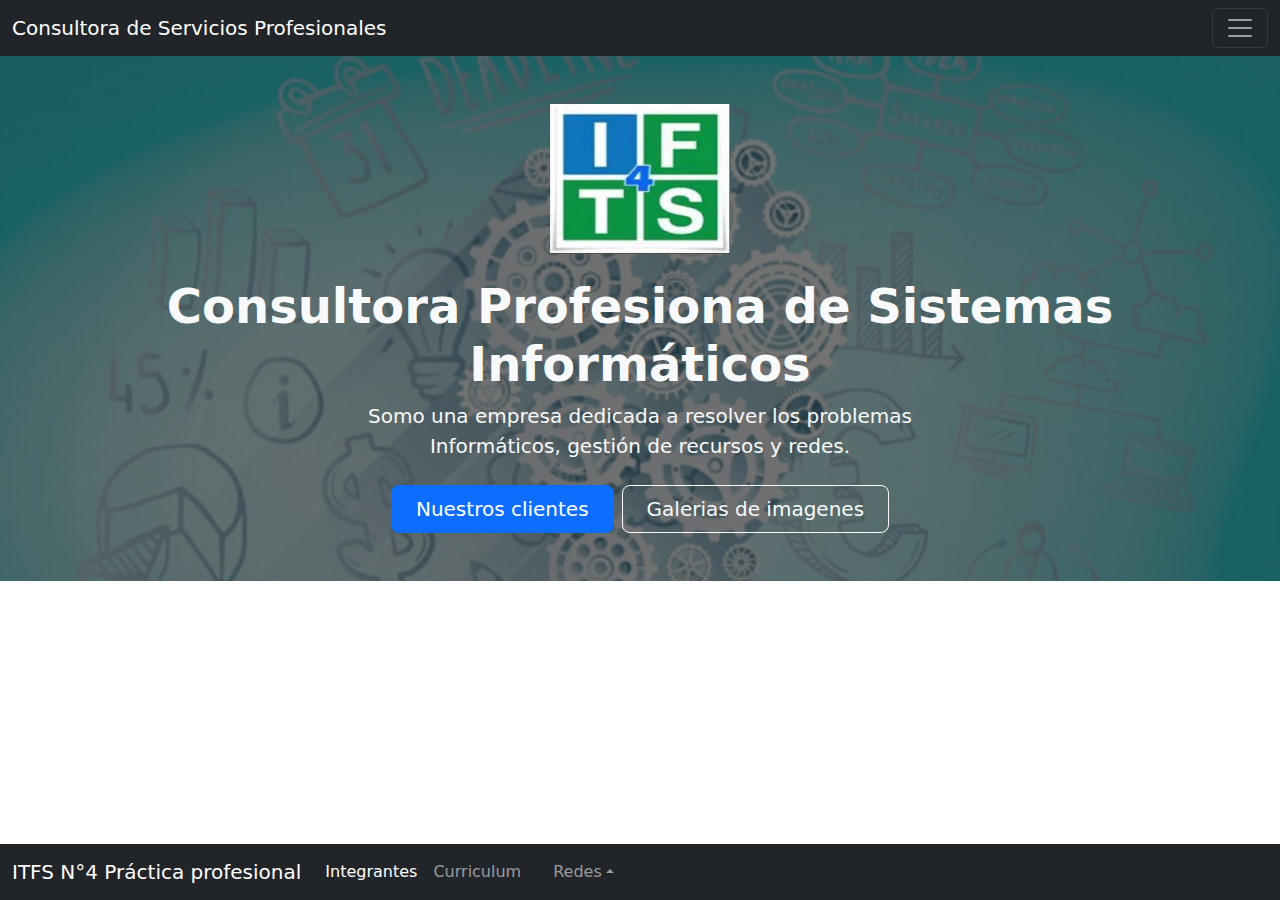
==== index.html @ 38dfb474 "inicio de pagina" ====
<!DOCTYPE html>
<html lang="en">

<head>
    <meta charset="UTF-8">
    <meta name="viewport" content="width=device-width, initial-scale=1.0">
    <link rel="stylesheet" href="style/bootstrap.min.css">
    <link rel="stylesheet" href="style/style.css">
    <title>Consultora</title>
</head>

<body>
    <header>
        <nav class="navbar navbar-dark bg-dark" aria-label="Dark offcanvas navbar">
            <div class="container-fluid">
              <a class="navbar-brand" href="#">Consultora de Servicios Profesionales</a>
              <button class="navbar-toggler" type="button" data-bs-toggle="offcanvas" data-bs-target="#offcanvasNavbarDark" aria-controls="offcanvasNavbarDark" aria-label="Toggle navigation">
                <span class="navbar-toggler-icon"></span>
              </button>
              <div class="offcanvas offcanvas-end text-bg-dark" tabindex="-1" id="offcanvasNavbarDark" aria-labelledby="offcanvasNavbarDarkLabel">
                <div class="offcanvas-header">
                  <h5 class="offcanvas-title" id="offcanvasNavbarDarkLabel">Servicios</h5>
                  <button type="button" class="btn-close btn-close-white" data-bs-dismiss="offcanvas" aria-label="Close"></button>
                </div>
                <div class="offcanvas-body">
                  <ul class="navbar-nav justify-content-end flex-grow-1 pe-3">
                    <li class="nav-item">
                      <a class="nav-link active" aria-current="page" href="#">Nosotros</a>
                    </li>
                    <li class="nav-item">
                      <a class="nav-link" href="#">Galeria</a>
                    </li>
                    <li class="nav-item dropdown">
                      <a class="nav-link dropdown-toggle" href="#" role="button" data-bs-toggle="dropdown" aria-expanded="false">
                        Redes
                      </a>
                      <ul class="dropdown-menu">
                        <li><a class="dropdown-item" href="#">Facebook</a></li>
                        <li><a class="dropdown-item" href="#">Instagram</a></li>
                        <li><a class="dropdown-item" href="#">linkedIn</a></li>
                        <li>
                          <hr class="dropdown-divider">
                        </li>
                        <li><a class="dropdown-item" href="#">Contacto</a></li>
                      </ul>
                    </li>
                  </ul>
                  <form class="d-flex mt-3" role="search">
                    <input class="form-control me-2" type="search" placeholder="Search" aria-label="Search">
                    <button class="btn btn-outline-success" type="submit">Search</button>
                  </form>
                </div>
              </div>
            </div>
          </nav>
    </header>
    <main class="container-fluid hero">
        <div class="px-4 py-5 text-center text-light">
            <img class="d-block mx-auto mb-4" src="assent/img/asd.png" alt="Consultora profesiona de sistemas informaticos" width="180" height="150">
            <h1 class="display-5 fw-bold text-light">Consultora Profesiona de Sistemas Informáticos</h1>
            <div class="col-lg-6 mx-auto">
              <p class="lead mb-4">Somo una empresa dedicada a resolver los problemas Informáticos, gestión de recursos y redes.</p>
              <div class="d-grid gap-2 d-sm-flex justify-content-sm-center">
                <button type="button" class="btn btn-primary btn-lg px-4 gap-3">Nuestros clientes</button>
                <button type="button" class="btn btn-outline-light btn-lg px-4">Galerias de imagenes</button>
              </div>
            </div>
          </div>
    </main>
    <footer class="navbar fixed-bottom navbar-expand-sm navbar-dark bg-dark">
      
            <div class="container-fluid">
              <a class="navbar-brand" href="#">ITFS N°4 Práctica profesional</a>
              <button class="navbar-toggler" type="button" data-bs-toggle="collapse" data-bs-target="#navbarCollapse" aria-controls="navbarCollapse" aria-expanded="false" aria-label="Toggle navigation">
                <span class="navbar-toggler-icon"></span>
              </button>
              <div class="collapse navbar-collapse" id="navbarCollapse">
                <ul class="navbar-nav">
                  <li class="nav-item">
                    <a class="nav-link active" aria-current="page" href="#">Integrantes</a>
                  </li>
                  <li class="nav-item">
                    <a class="nav-link" href="#">Curriculum</a>
                  </li>
                  <li class="nav-item">
                    <a class="nav-link"></a>
                  </li>
                  <li class="nav-item dropup">
                    <a class="nav-link dropdown-toggle" href="#" data-bs-toggle="dropdown" aria-expanded="false">Redes</a>
                    <ul class="dropdown-menu">
                      <li><a class="dropdown-item" href="#"></a></li>
                      <li><a class="dropdown-item" href="#"></a></li>
                      <li><a class="dropdown-item" href="#"></a></li>
                    </ul>
                  </li>
                </ul>
              </div>
            </div>
        
    </footer>
    <script src="JS/bootstrap.bundle.min.js">BOOTSTRAP</script>
</body>

</html>
---- style/style.css ----
:root {
    --site-header: #383c46;
    --site-main-background: #ffffff;
    --site-color-font: antiquewhite;
}
* {
    margin: 0;
    padding: 0;
    box-sizing: border-box;
}
.hero {
    width: 100%;
    background-image: linear-gradient(0deg, rgba(40, 40, 40, 0.645), rgba(40, 40, 40, 0.645)),  url(../assent/img/AnalisisSistemas.jpg);
    background-position: center center;
    background-size: cover;
    background-repeat: no-repeat;
    background-attachment: fixed;
}
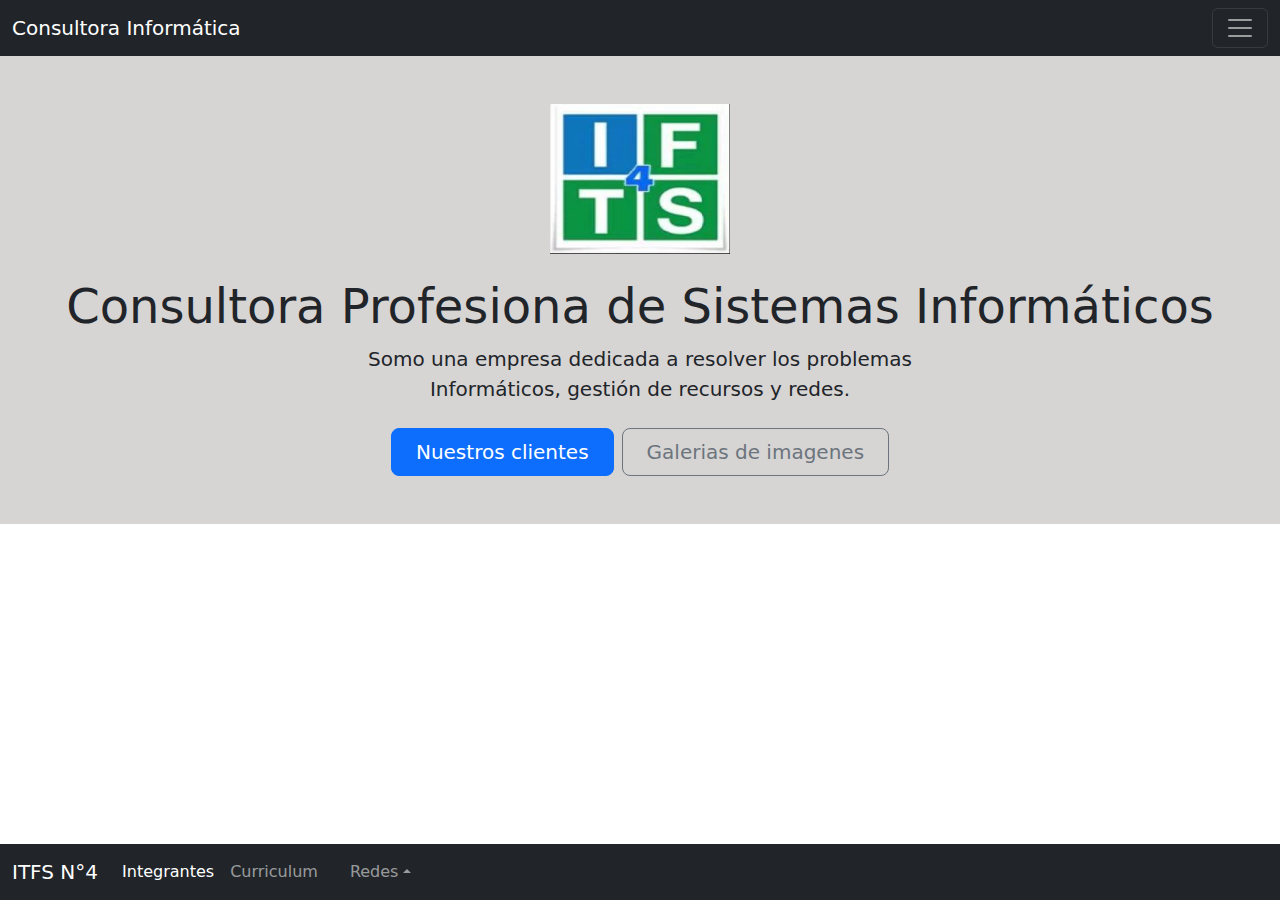
==== commit 8143e653: "correcciones" ====
--- a/index.html
+++ b/index.html
@@ -13,7 +13,7 @@
     <header>
         <nav class="navbar navbar-dark bg-dark" aria-label="Dark offcanvas navbar">
             <div class="container-fluid">
-              <a class="navbar-brand" href="#">Consultora de Servicios Profesionales</a>
+              <a class="navbar-brand" href="#">Consultora Informática</a>
               <button class="navbar-toggler" type="button" data-bs-toggle="offcanvas" data-bs-target="#offcanvasNavbarDark" aria-controls="offcanvasNavbarDark" aria-label="Toggle navigation">
                 <span class="navbar-toggler-icon"></span>
               </button>
@@ -55,14 +55,14 @@
           </nav>
     </header>
     <main class="container-fluid hero">
-        <div class="px-4 py-5 text-center text-light">
+        <div class="px-4 py-5 mb-5 text-center">
             <img class="d-block mx-auto mb-4" src="assent/img/asd.png" alt="Consultora profesiona de sistemas informaticos" width="180" height="150">
-            <h1 class="display-5 fw-bold text-light">Consultora Profesiona de Sistemas Informáticos</h1>
+            <h1 class="display-5 fw-boldt">Consultora Profesiona de Sistemas Informáticos</h1>
             <div class="col-lg-6 mx-auto">
               <p class="lead mb-4">Somo una empresa dedicada a resolver los problemas Informáticos, gestión de recursos y redes.</p>
               <div class="d-grid gap-2 d-sm-flex justify-content-sm-center">
                 <button type="button" class="btn btn-primary btn-lg px-4 gap-3">Nuestros clientes</button>
-                <button type="button" class="btn btn-outline-light btn-lg px-4">Galerias de imagenes</button>
+                <button type="button" class="btn btn-outline-secondary btn-lg px-4">Galerias de imagenes</button>
               </div>
             </div>
           </div>
@@ -70,7 +70,7 @@
     <footer class="navbar fixed-bottom navbar-expand-sm navbar-dark bg-dark">
       
             <div class="container-fluid">
-              <a class="navbar-brand" href="#">ITFS N°4 Práctica profesional</a>
+              <a class="navbar-brand" href="#">ITFS N°4</a>
               <button class="navbar-toggler" type="button" data-bs-toggle="collapse" data-bs-target="#navbarCollapse" aria-controls="navbarCollapse" aria-expanded="false" aria-label="Toggle navigation">
                 <span class="navbar-toggler-icon"></span>
               </button>
--- a/style/style.css
+++ b/style/style.css
@@ -2,6 +2,7 @@
     --site-header: #383c46;
     --site-main-background: #ffffff;
     --site-color-font: antiquewhite;
+    --site-color-bg-main: #c5c0c0af ;
 }
 * {
     margin: 0;
@@ -9,10 +10,5 @@
     box-sizing: border-box;
 }
 .hero {
-    width: 100%;
-    background-image: linear-gradient(0deg, rgba(40, 40, 40, 0.645), rgba(40, 40, 40, 0.645)),  url(../assent/img/AnalisisSistemas.jpg);
-    background-position: center center;
-    background-size: cover;
-    background-repeat: no-repeat;
-    background-attachment: fixed;
+    background-color: var(--site-color-bg-main);    
 }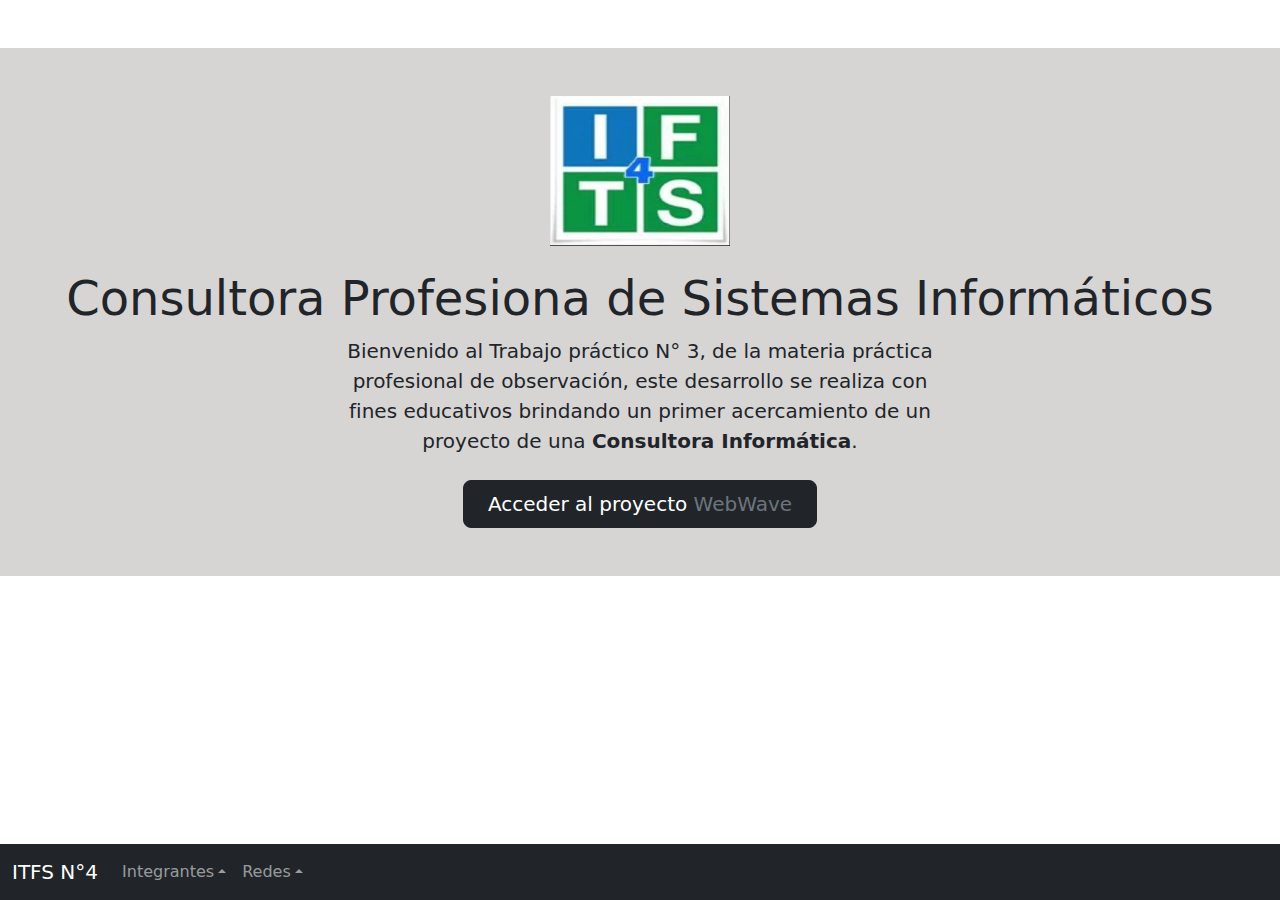
==== commit 35d8b62d: "presentación" ====
--- a/index.html
+++ b/index.html
@@ -1,102 +1,67 @@
 <!DOCTYPE html>
-<html lang="en">
+<html lang="es">
 
 <head>
     <meta charset="UTF-8">
     <meta name="viewport" content="width=device-width, initial-scale=1.0">
+    <link rel="icon" type="image/x-icon" href="assent/favicons/tripleW.png">
+    <link rel="stylesheet" href="style/style.css">
     <link rel="stylesheet" href="style/bootstrap.min.css">
-    <link rel="stylesheet" href="style/style.css">
-    <title>Consultora</title>
+    <title>Trabajo Práctico N°3</title>
 </head>
 
 <body>
-    <header>
-        <nav class="navbar navbar-dark bg-dark" aria-label="Dark offcanvas navbar">
-            <div class="container-fluid">
-              <a class="navbar-brand" href="#">Consultora Informática</a>
-              <button class="navbar-toggler" type="button" data-bs-toggle="offcanvas" data-bs-target="#offcanvasNavbarDark" aria-controls="offcanvasNavbarDark" aria-label="Toggle navigation">
-                <span class="navbar-toggler-icon"></span>
-              </button>
-              <div class="offcanvas offcanvas-end text-bg-dark" tabindex="-1" id="offcanvasNavbarDark" aria-labelledby="offcanvasNavbarDarkLabel">
-                <div class="offcanvas-header">
-                  <h5 class="offcanvas-title" id="offcanvasNavbarDarkLabel">Servicios</h5>
-                  <button type="button" class="btn-close btn-close-white" data-bs-dismiss="offcanvas" aria-label="Close"></button>
-                </div>
-                <div class="offcanvas-body">
-                  <ul class="navbar-nav justify-content-end flex-grow-1 pe-3">
-                    <li class="nav-item">
-                      <a class="nav-link active" aria-current="page" href="#">Nosotros</a>
-                    </li>
-                    <li class="nav-item">
-                      <a class="nav-link" href="#">Galeria</a>
-                    </li>
-                    <li class="nav-item dropdown">
-                      <a class="nav-link dropdown-toggle" href="#" role="button" data-bs-toggle="dropdown" aria-expanded="false">
-                        Redes
-                      </a>
-                      <ul class="dropdown-menu">
-                        <li><a class="dropdown-item" href="#">Facebook</a></li>
-                        <li><a class="dropdown-item" href="#">Instagram</a></li>
-                        <li><a class="dropdown-item" href="#">linkedIn</a></li>
-                        <li>
-                          <hr class="dropdown-divider">
-                        </li>
-                        <li><a class="dropdown-item" href="#">Contacto</a></li>
-                      </ul>
-                    </li>
-                  </ul>
-                  <form class="d-flex mt-3" role="search">
-                    <input class="form-control me-2" type="search" placeholder="Search" aria-label="Search">
-                    <button class="btn btn-outline-success" type="submit">Search</button>
-                  </form>
-                </div>
-              </div>
+
+    <main class="px-4 py-5 my-5 text-center hero">
+        <img class="d-block mx-auto mb-4" src="assent/img/asd.png" alt="Consultora profesiona de sistemas informaticos"
+            width="180" height="150">
+        <h1 class="display-5 fw-boldt">Consultora Profesiona de Sistemas Informáticos</h1>
+        <div class="col-lg-6 mx-auto">
+            <p class="lead mb-4">
+                Bienvenido al Trabajo práctico N° 3, de la materia práctica profesional de observación, este
+                desarrollo se realiza con fines educativos
+                brindando un primer acercamiento de un proyecto de una <span class="fw-bold">Consultora
+                    Informática</span>.
+            </p>
+            <div class="d-grid gap-2 d-sm-flex justify-content-sm-center">
+                <a href="pages/nostros.html"><button type="button" class="btn btn-dark btn-lg px-4 gap-3">Acceder al proyecto <span
+                        class="text-secondary">WebWave</span> </button></a>
             </div>
-          </nav>
-    </header>
-    <main class="container-fluid hero">
-        <div class="px-4 py-5 mb-5 text-center">
-            <img class="d-block mx-auto mb-4" src="assent/img/asd.png" alt="Consultora profesiona de sistemas informaticos" width="180" height="150">
-            <h1 class="display-5 fw-boldt">Consultora Profesiona de Sistemas Informáticos</h1>
-            <div class="col-lg-6 mx-auto">
-              <p class="lead mb-4">Somo una empresa dedicada a resolver los problemas Informáticos, gestión de recursos y redes.</p>
-              <div class="d-grid gap-2 d-sm-flex justify-content-sm-center">
-                <button type="button" class="btn btn-primary btn-lg px-4 gap-3">Nuestros clientes</button>
-                <button type="button" class="btn btn-outline-secondary btn-lg px-4">Galerias de imagenes</button>
-              </div>
-            </div>
-          </div>
+        </div>
     </main>
     <footer class="navbar fixed-bottom navbar-expand-sm navbar-dark bg-dark">
-      
-            <div class="container-fluid">
-              <a class="navbar-brand" href="#">ITFS N°4</a>
-              <button class="navbar-toggler" type="button" data-bs-toggle="collapse" data-bs-target="#navbarCollapse" aria-controls="navbarCollapse" aria-expanded="false" aria-label="Toggle navigation">
+        <div class="container-fluid">
+            <a class="navbar-brand" href="#">ITFS N°4</a>
+            <button class="navbar-toggler" type="button" data-bs-toggle="collapse" data-bs-target="#navbarCollapse"
+                aria-controls="navbarCollapse" aria-expanded="false" aria-label="Toggle navigation">
                 <span class="navbar-toggler-icon"></span>
-              </button>
-              <div class="collapse navbar-collapse" id="navbarCollapse">
+            </button>
+            <div class="collapse navbar-collapse" id="navbarCollapse">
                 <ul class="navbar-nav">
-                  <li class="nav-item">
-                    <a class="nav-link active" aria-current="page" href="#">Integrantes</a>
-                  </li>
-                  <li class="nav-item">
-                    <a class="nav-link" href="#">Curriculum</a>
-                  </li>
-                  <li class="nav-item">
-                    <a class="nav-link"></a>
-                  </li>
-                  <li class="nav-item dropup">
-                    <a class="nav-link dropdown-toggle" href="#" data-bs-toggle="dropdown" aria-expanded="false">Redes</a>
-                    <ul class="dropdown-menu">
-                      <li><a class="dropdown-item" href="#"></a></li>
-                      <li><a class="dropdown-item" href="#"></a></li>
-                      <li><a class="dropdown-item" href="#"></a></li>
-                    </ul>
-                  </li>
+                    <li class="nav-item dropup">
+                        <a class="nav-link dropdown-toggle" href="#" data-bs-toggle="dropdown"
+                            aria-expanded="false">Integrantes</a>
+                        <ul class="dropdown-menu">
+                            <li><a class="dropdown-item" href="Eze.html">Ezequiel</a></li>
+                            <li><a class="dropdown-item" href="Leo.html">Leo</a></li>
+                            <li><a class="dropdown-item" href="Dario.html">Dario Molina.</a></li>
+                            <li><a class="dropdown-item" href="jonathan.html">Jonathan Urquiza</a></li>
+                        </ul>
+                    </li>
+                    <li class="nav-item dropup">
+                        <a class="nav-link dropdown-toggle" href="#" data-bs-toggle="dropdown"
+                            aria-expanded="false">Redes</a>
+                        <ul class="dropdown-menu">
+                            <li><a class="dropdown-item" href="#">Ezequiel</a></li>
+                            <li><a class="dropdown-item" href="#">Leo</a></li>
+                            <li><a class="dropdown-item" href="#">Dario Molina</a></li>
+                            <li><a class="dropdown-item" href="https://www.linkedin.com/in/jonathan-urquiza-179a70119/">Jonathan Javier Urquiza</a></li>
+                        </ul>
+                    </li>
                 </ul>
-              </div>
             </div>
-        
+        </div>
+
     </footer>
     <script src="JS/bootstrap.bundle.min.js">BOOTSTRAP</script>
 </body>
--- a/style/style.css
+++ b/style/style.css
@@ -10,5 +10,14 @@
     box-sizing: border-box;
 }
 .hero {
-    background-color: var(--site-color-bg-main);    
+    background: var(--site-color-bg-main);
+}
+    
+.presentacion {
+    width: 100%;
+    border: 5px solid black;
+    background-image: url(../assent/img/asd.png);
+    background-repeat: no-repeat;
+    background-position: center ;
+    
 }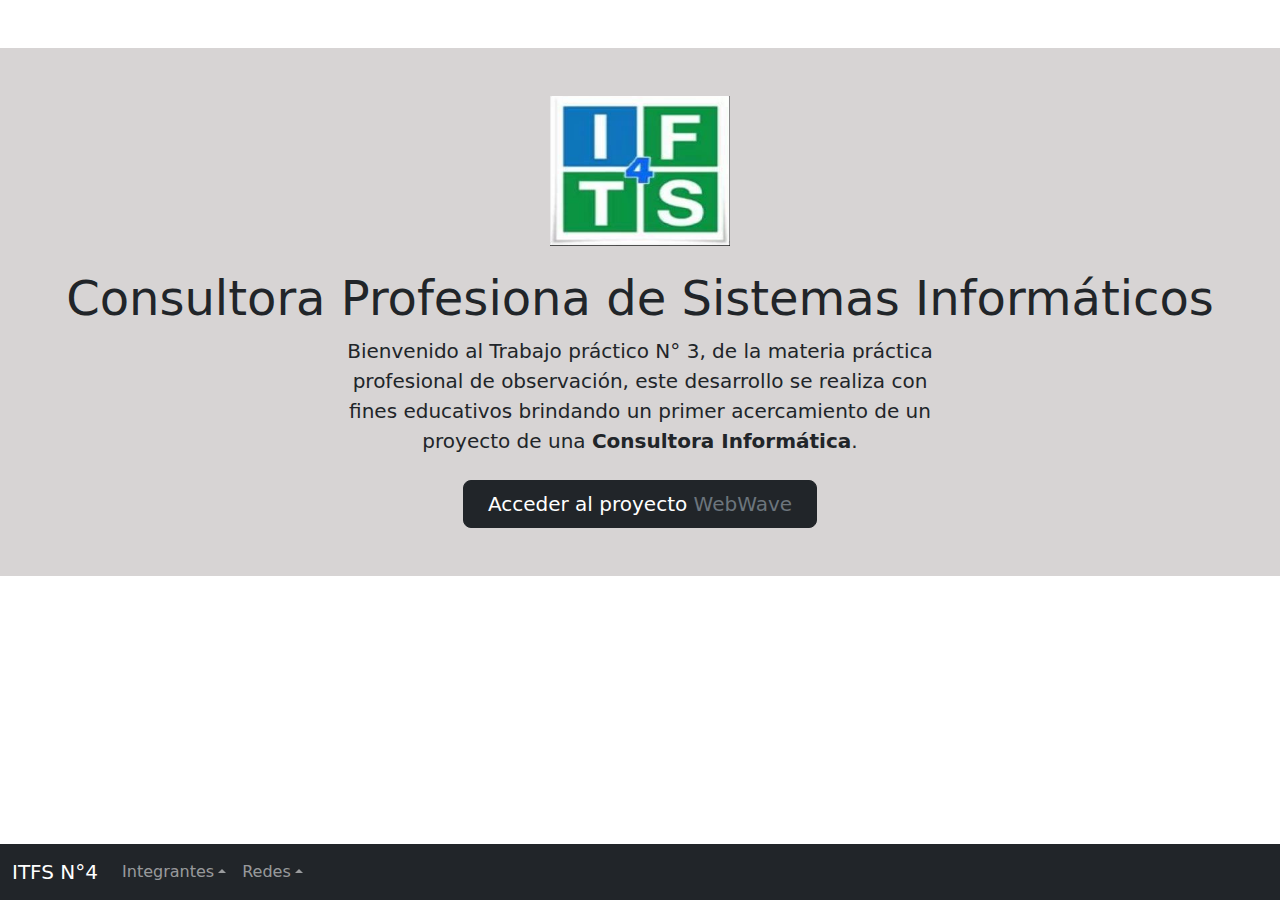
==== commit 1309a2f3: "perfiles" ====
--- a/index.html
+++ b/index.html
@@ -1,5 +1,5 @@
 <!DOCTYPE html>
-<html lang="es">
+<html lang="en">
 
 <head>
     <meta charset="UTF-8">
@@ -42,10 +42,10 @@
                         <a class="nav-link dropdown-toggle" href="#" data-bs-toggle="dropdown"
                             aria-expanded="false">Integrantes</a>
                         <ul class="dropdown-menu">
-                            <li><a class="dropdown-item" href="Eze.html">Ezequiel</a></li>
-                            <li><a class="dropdown-item" href="Leo.html">Leo</a></li>
-                            <li><a class="dropdown-item" href="Dario.html">Dario Molina.</a></li>
-                            <li><a class="dropdown-item" href="jonathan.html">Jonathan Urquiza</a></li>
+                            <li><a class="dropdown-item" href="pages/views/eze.html">Ezequiel Schepke</a></li>
+                            <li><a class="dropdown-item" href="pages/views/Leo.html">Leo</a></li>
+                            <li><a class="dropdown-item" href="pages/views/Dario.html">Dario Molina.</a></li>
+                            <li><a class="dropdown-item" href="pages/views/jonathan.html">Jonathan Urquiza</a></li>
                         </ul>
                     </li>
                     <li class="nav-item dropup">
--- a/style/style.css
+++ b/style/style.css
@@ -2,22 +2,51 @@
     --site-header: #383c46;
     --site-main-background: #ffffff;
     --site-color-font: antiquewhite;
-    --site-color-bg-main: #c5c0c0af ;
+    --site-color-bg-main: #c5c0c0af;
 }
+
 * {
     margin: 0;
     padding: 0;
     box-sizing: border-box;
 }
+
 .hero {
     background: var(--site-color-bg-main);
 }
+
+.form {
+    background-image: url(../assent/img/AnalisisSistemas.jpg);
+    background-position: center center;
+    background-repeat: no-repeat;
+    background-size: cover;
+    padding-bottom: 15px;
+    padding-top: 5px;
+    border-radius: 30px;
+
+}
+
+
+
+.foto {
+    display: flex;
+    justify-content: center;
+}
+.fotoperfil {
+    width: 65%;
+    height: fit-content;
+    background-color: #ffffff;
+    border: 3px solid black;
+    border-radius: 50%;
     
-.presentacion {
-    width: 100%;
-    border: 5px solid black;
-    background-image: url(../assent/img/asd.png);
-    background-repeat: no-repeat;
-    background-position: center ;
+}
+.fotoperfilLeo {
+    
+    width: 50%;
+    height: 50px;
+    height: fit-content;
+    background-color: #ffffff;
+    border: 3px solid black;
+    border-radius: 50%;
     
 }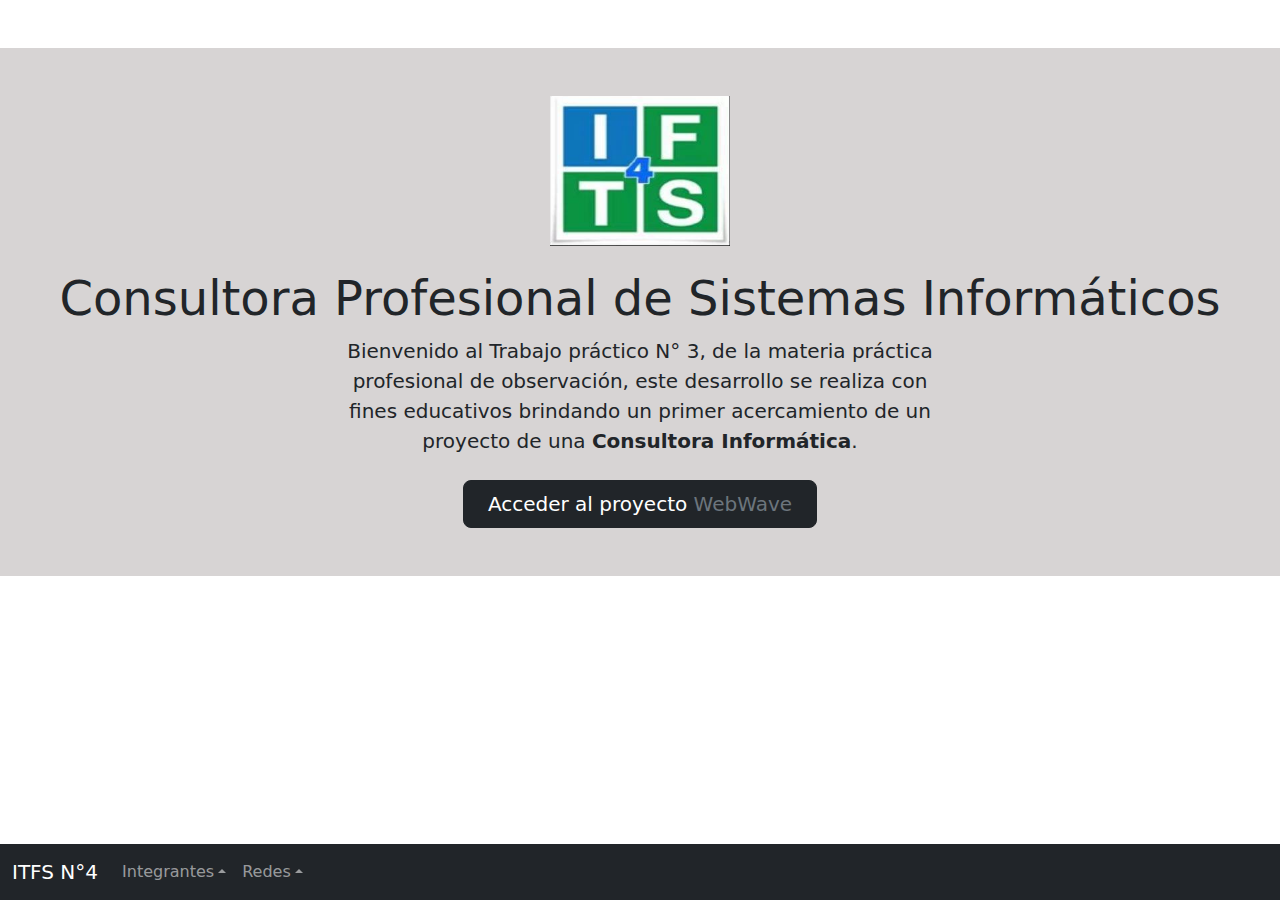
==== commit 787b7d51: "detalles" ====
--- a/index.html
+++ b/index.html
@@ -15,7 +15,7 @@
     <main class="px-4 py-5 my-5 text-center hero">
         <img class="d-block mx-auto mb-4" src="assent/img/asd.png" alt="Consultora profesiona de sistemas informaticos"
             width="180" height="150">
-        <h1 class="display-5 fw-boldt">Consultora Profesiona de Sistemas Informáticos</h1>
+        <h1 class="display-5 fw-boldt">Consultora Profesional de Sistemas Informáticos</h1>
         <div class="col-lg-6 mx-auto">
             <p class="lead mb-4">
                 Bienvenido al Trabajo práctico N° 3, de la materia práctica profesional de observación, este
@@ -31,7 +31,7 @@
     </main>
     <footer class="navbar fixed-bottom navbar-expand-sm navbar-dark bg-dark">
         <div class="container-fluid">
-            <a class="navbar-brand" href="#">ITFS N°4</a>
+            <a class="navbar-brand" href="https://ifts4buenosaires.blogspot.com/">ITFS N°4</a>
             <button class="navbar-toggler" type="button" data-bs-toggle="collapse" data-bs-target="#navbarCollapse"
                 aria-controls="navbarCollapse" aria-expanded="false" aria-label="Toggle navigation">
                 <span class="navbar-toggler-icon"></span>
@@ -43,8 +43,8 @@
                             aria-expanded="false">Integrantes</a>
                         <ul class="dropdown-menu">
                             <li><a class="dropdown-item" href="pages/views/eze.html">Ezequiel Schepke</a></li>
-                            <li><a class="dropdown-item" href="pages/views/Leo.html">Leo</a></li>
-                            <li><a class="dropdown-item" href="pages/views/Dario.html">Dario Molina.</a></li>
+                            <li><a class="dropdown-item" href="pages/views/leo.html">Leo</a></li>
+                            <li><a class="dropdown-item" href="pages/views/dario.html">Dario Molina.</a></li>
                             <li><a class="dropdown-item" href="pages/views/jonathan.html">Jonathan Urquiza</a></li>
                         </ul>
                     </li>
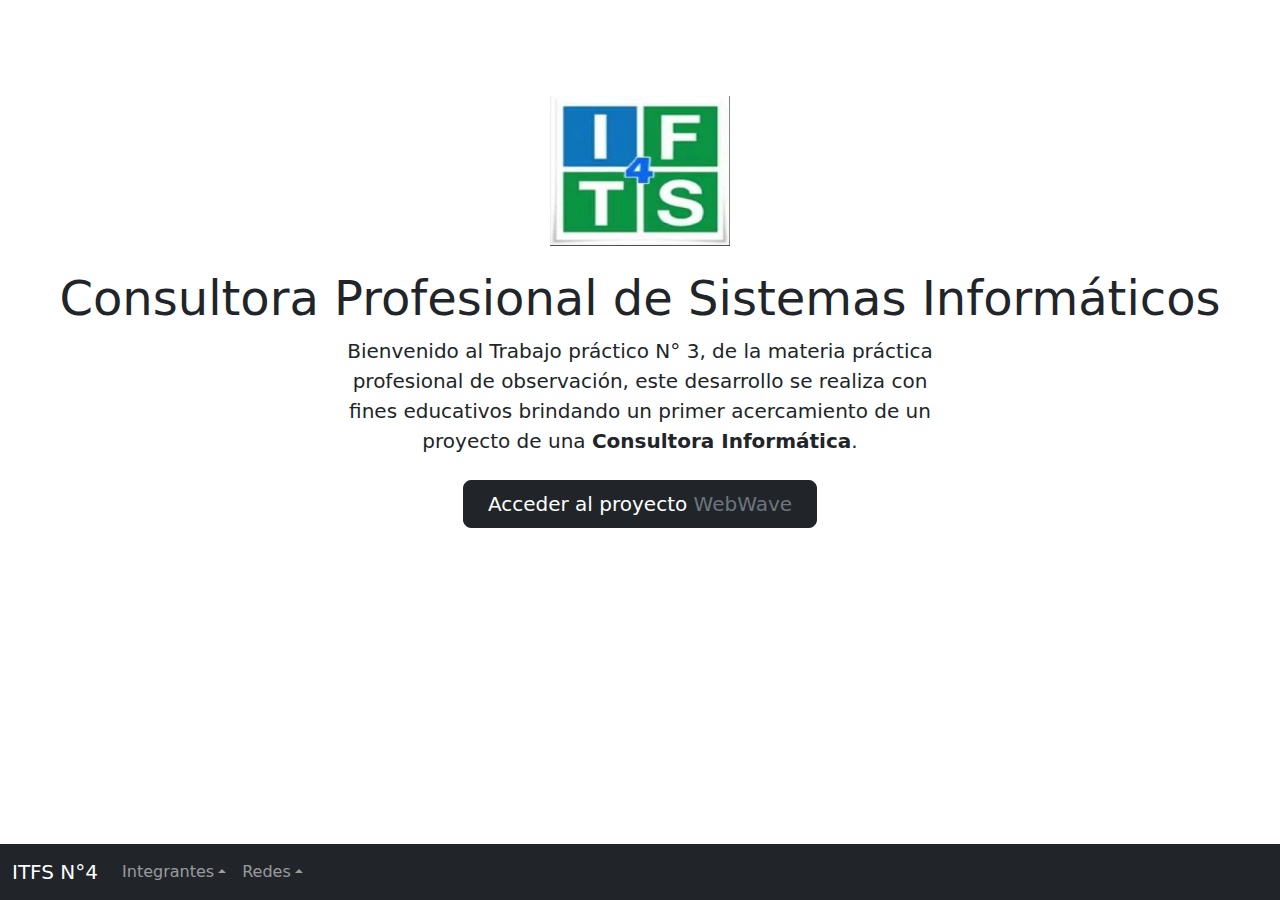
==== commit 150ff029: "eze" ====
--- a/index.html
+++ b/index.html
@@ -12,7 +12,7 @@
 
 <body>
 
-    <main class="px-4 py-5 my-5 text-center hero">
+    <main class="px-4 py-5 my-5 text-center">
         <img class="d-block mx-auto mb-4" src="assent/img/asd.png" alt="Consultora profesiona de sistemas informaticos"
             width="180" height="150">
         <h1 class="display-5 fw-boldt">Consultora Profesional de Sistemas Informáticos</h1>
--- a/style/style.css
+++ b/style/style.css
@@ -10,9 +10,25 @@
     padding: 0;
     box-sizing: border-box;
 }
+.presentacion {
+    background-image:linear-gradient(0deg, rgba(0, 0, 0, 0.8), rgba(0, 0, 0, 0.8)), url(../assent/img/soporte-tecnico_trixboxmexico.png);
+    background-position: center center;
+    background-repeat: no-repeat;
+    background-size: contain;
+    background-attachment: fixed;
+}
+.nosotros {
+    background: var(--site-color-bg-main);
+}
+.hero {
+    background-image:linear-gradient(0deg, rgba(34, 30, 30, 0.5), rgba(34, 30, 30, 0.5)), url(../assent/img/42517.jpg);
+    background-position: center center;
+    background-repeat: no-repeat;
+    background-size: cover;
+}
 
-.hero {
-    background: var(--site-color-bg-main);
+.servicios {
+ max-width: 400px;
 }
 
 .form {
@@ -49,4 +65,8 @@
     border: 3px solid black;
     border-radius: 50%;
     
-}+}
+.contenedor {
+    background:linear-gradient(to right, grey, white);
+}
+
